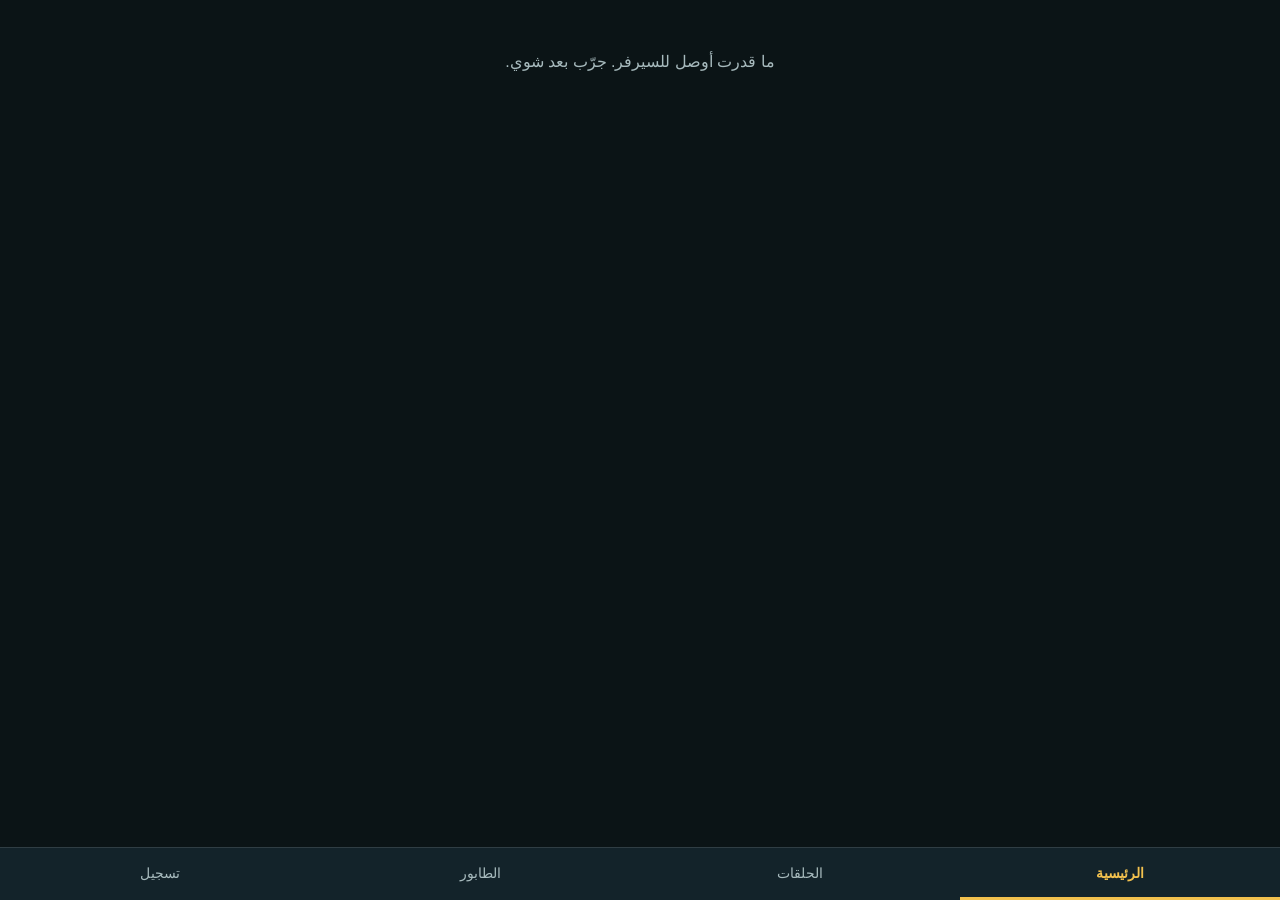
==== app/index.html @ f260f20d "Official website for Asl Alhikaya" ====
<!doctype html>
<html lang="ar" dir="rtl">
<head>
<meta charset="utf-8">
<meta name="viewport" content="width=device-width, initial-scale=1, viewport-fit=cover">
<meta http-equiv="Content-Security-Policy" content="default-src 'none'; script-src 'self' https://telegram.org; style-src 'self' 'unsafe-inline'; img-src 'self' data:; connect-src https://script.google.com https://script.googleusercontent.com; base-uri 'none'; form-action 'none'">
<meta name="robots" content="noindex">
<meta name="referrer" content="no-referrer">
<title>لوحة أصل الحكاية</title>
<link rel="stylesheet" href="app.css">
<script src="diag.js"></script>
<script src="https://telegram.org/js/telegram-web-app.js"></script>
</head>
<body>
<main id="view"><p style="color:#A7BABD;padding:16px">جاري التحميل...</p></main>
<pre id="diag" hidden style="white-space:pre-wrap;color:#F2C14E;padding:12px;font-size:13px"></pre>
<div id="toast" role="status" aria-live="polite"></div>
<nav id="tabs">
  <button data-tab="home" class="on">الرئيسية</button>
  <button data-tab="episodes">الحلقات</button>
  <button data-tab="queue">الطابور</button>
  <button data-tab="log">تسجيل</button>
</nav>
<script src="app.js"></script>
</body>
</html>
---- app/app.css ----
:root {
  --bg: #0B1416;
  --card: #13232A;
  --ink: #EEF3F2;
  --muted: #A7BABD;
  --gold: #F2C14E;
  --line: rgba(255, 255, 255, .12);
  --green: #5FD38D;
}
html { background: #0B1416; }
* { box-sizing: border-box; }
body { margin: 0; background: var(--bg); color: var(--ink); font-family: Tahoma, Arial, sans-serif; line-height: 1.7;
  padding-bottom: calc(70px + env(safe-area-inset-bottom, 0px)); }
main { padding: 14px 14px 0; max-width: 640px; margin: 0 auto; }
h1 { font-size: 22px; margin: 4px 0 2px; color: var(--gold); }
h2 { font-size: 16px; margin: 18px 0 8px; }
.sub { color: var(--muted); font-size: 13px; margin: 0 0 12px; }
.grid { display: grid; grid-template-columns: repeat(3, 1fr); gap: 8px; }
.card { background: var(--card); border: 1px solid var(--line); border-radius: 14px; padding: 12px; }
.plat { text-align: center; }
.plat .ic { font-size: 22px; }
.plat .n { font-size: 24px; font-weight: 800; }
.plat .t { color: var(--muted); font-size: 12px; }
.up { color: var(--green); font-size: 12px; min-height: 18px; }
.row { display: flex; justify-content: space-between; align-items: center; gap: 8px; padding: 8px 0; border-bottom: 1px solid var(--line); }
.row:last-child { border-bottom: 0; }
.row .nm { font-weight: 700; }
.row .mt { color: var(--muted); font-size: 12px; }
.big { font-size: 20px; font-weight: 800; color: var(--gold); }
.bars { display: flex; gap: 4px; margin-top: 6px; }
.bars span { height: 6px; border-radius: 3px; display: block; min-width: 2px; }
.b-yt { background: #ff5a4f; } .b-fb { background: #4c8dff; } .b-ig { background: #c06bd6; }
.chips { color: var(--muted); font-size: 12px; }
input, select, button.act { font: inherit; color: var(--ink); background: var(--bg); border: 1px solid var(--line); border-radius: 10px; padding: 10px 12px; width: 100%; }
button.act { background: var(--gold); color: #1A1405; font-weight: 800; border: 0; margin-top: 8px; cursor: pointer; }
button.act:disabled { opacity: .5; }
label { display: block; color: var(--muted); font-size: 13px; margin: 10px 0 4px; }
.stage { width: auto; padding: 6px 8px; font-size: 13px; }
.empty { color: var(--muted); text-align: center; padding: 18px 0; }
#tabs { position: fixed; bottom: 0; left: 0; right: 0; display: flex; background: var(--card); border-top: 1px solid var(--line);
  padding-bottom: env(safe-area-inset-bottom, 0px); }
#tabs button { flex: 1; background: none; border: 0; color: var(--muted); padding: 14px 4px; font: inherit; font-size: 14px; cursor: pointer; }
#tabs button.on { color: var(--gold); font-weight: 800; box-shadow: inset 0 -3px 0 var(--gold); }
#toast { position: fixed; bottom: 78px; left: 50%; transform: translateX(-50%); background: #000c; color: #fff; padding: 8px 16px;
  border-radius: 20px; font-size: 14px; opacity: 0; pointer-events: none; transition: opacity .2s; max-width: 90%; text-align: center; }
#toast.show { opacity: 1; }
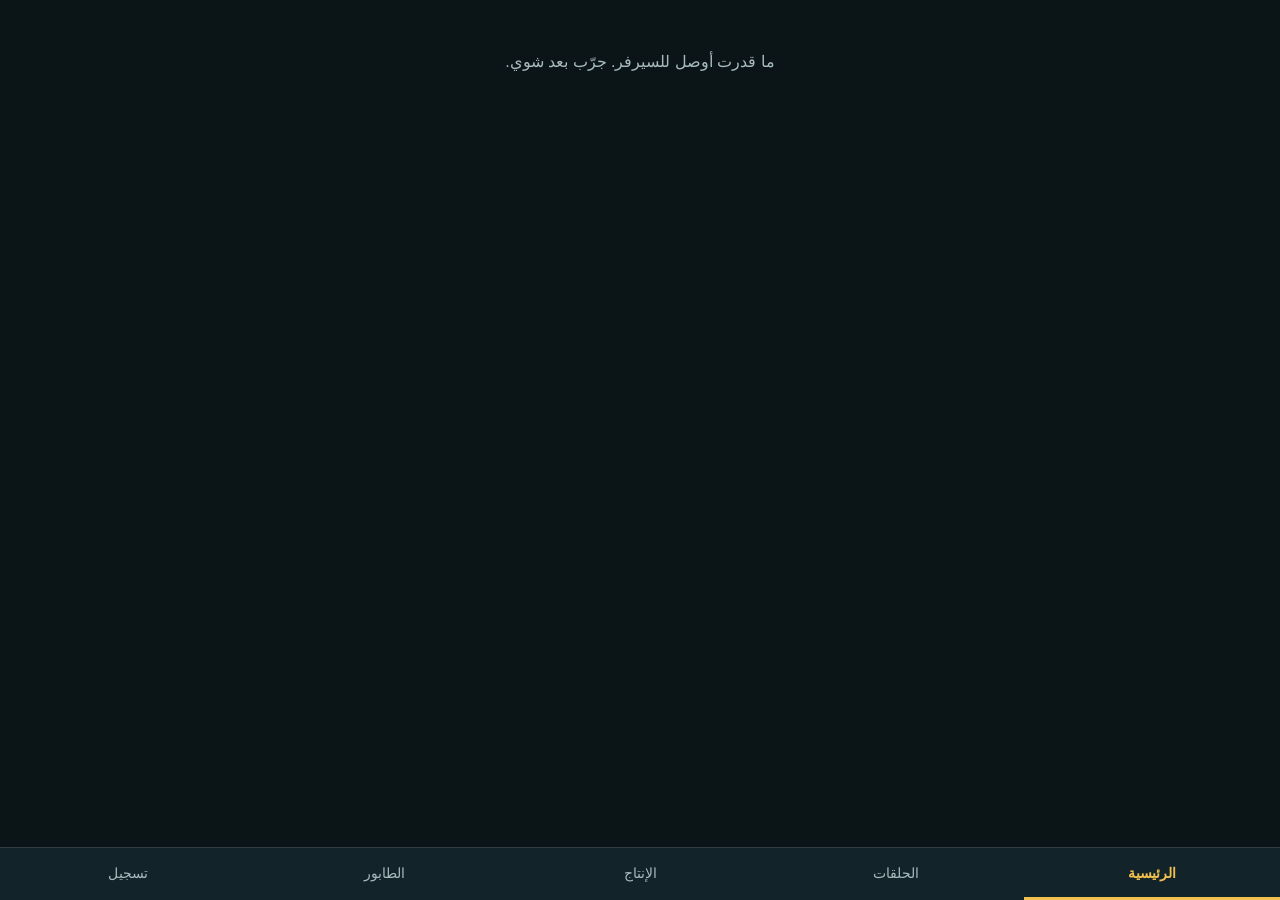
==== commit 1119c7d3: "Mini App: «الإنتاج» tab (open jobs, gate-2 review with «ممتاز» / «عدّل لقطات», credits); goes live a" ====
--- a/app/index.html
+++ b/app/index.html
@@ -18,6 +18,7 @@
 <nav id="tabs">
   <button data-tab="home" class="on">الرئيسية</button>
   <button data-tab="episodes">الحلقات</button>
+  <button data-tab="prod">الإنتاج</button>
   <button data-tab="queue">الطابور</button>
   <button data-tab="log">تسجيل</button>
 </nav>
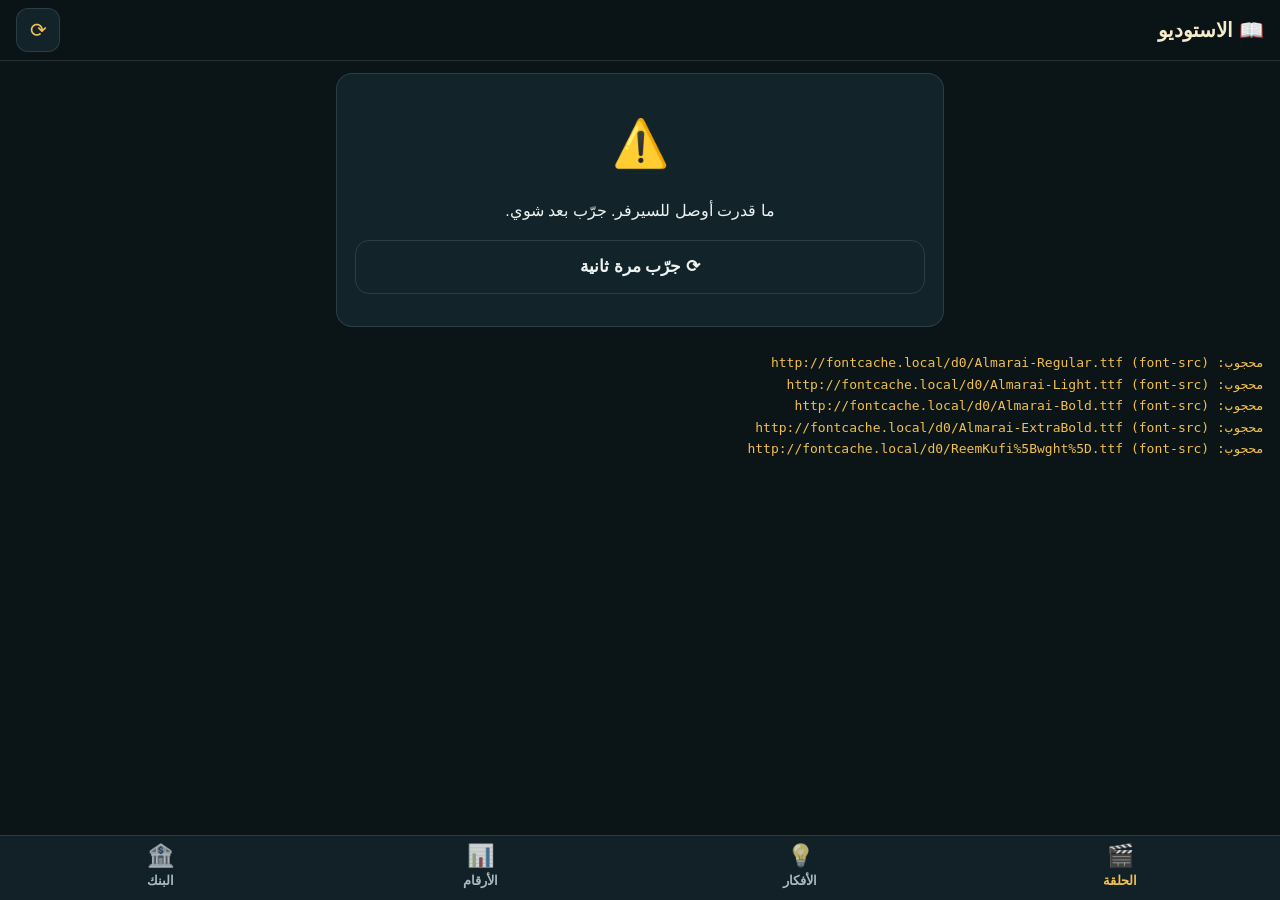
==== commit 047eed63: "Mini App «الاستوديو»: four tabs (episode, ideas, numbers, bank) in the channel identity Co-Authored-" ====
--- a/app/index.html
+++ b/app/index.html
@@ -3,24 +3,44 @@
 <head>
 <meta charset="utf-8">
 <meta name="viewport" content="width=device-width, initial-scale=1, viewport-fit=cover">
-<meta http-equiv="Content-Security-Policy" content="default-src 'none'; script-src 'self' https://telegram.org; style-src 'self' 'unsafe-inline'; img-src 'self' data:; connect-src https://script.google.com https://script.googleusercontent.com; base-uri 'none'; form-action 'none'">
+<meta http-equiv="Content-Security-Policy" content="default-src 'none'; script-src 'self' https://telegram.org; style-src 'self' 'unsafe-inline' https://fonts.googleapis.com; font-src https://fonts.gstatic.com; img-src 'self' data:; connect-src https://script.google.com https://script.googleusercontent.com; base-uri 'none'; form-action 'none'">
 <meta name="robots" content="noindex">
 <meta name="referrer" content="no-referrer">
-<title>لوحة أصل الحكاية</title>
+<meta name="color-scheme" content="dark">
+<meta name="theme-color" content="#0B1416">
+<title>الاستوديو · أصل الحكاية</title>
+<link rel="preconnect" href="https://fonts.googleapis.com">
+<link rel="preconnect" href="https://fonts.gstatic.com" crossorigin>
+<link rel="stylesheet" href="https://fonts.googleapis.com/css2?family=Almarai:wght@400;700;800&amp;family=Reem+Kufi:wght@600;700&amp;display=swap">
 <link rel="stylesheet" href="app.css">
 <script src="diag.js"></script>
 <script src="https://telegram.org/js/telegram-web-app.js"></script>
 </head>
 <body>
-<main id="view"><p style="color:#A7BABD;padding:16px">جاري التحميل...</p></main>
-<pre id="diag" hidden style="white-space:pre-wrap;color:#F2C14E;padding:12px;font-size:13px"></pre>
+<header id="top">
+  <div class="brand"><span aria-hidden="true">📖</span> الاستوديو</div>
+  <div class="top-side">
+    <span id="stamp" class="stamp"></span>
+    <button id="refresh" class="icon-btn" type="button" aria-label="حدّث">⟳</button>
+  </div>
+</header>
+<main id="view" tabindex="-1"><p class="loading">جاري التحميل…</p></main>
+<pre id="diag" hidden></pre>
 <div id="toast" role="status" aria-live="polite"></div>
-<nav id="tabs">
-  <button data-tab="home" class="on">الرئيسية</button>
-  <button data-tab="episodes">الحلقات</button>
-  <button data-tab="prod">الإنتاج</button>
-  <button data-tab="queue">الطابور</button>
-  <button data-tab="log">تسجيل</button>
+<div id="sheet" hidden>
+  <div class="sheet-box" role="alertdialog" aria-modal="true" aria-labelledby="sheet-text">
+    <p id="sheet-text"></p>
+    <div class="sheet-btns">
+      <button id="sheet-yes" class="btn primary" type="button">إيه، تمام</button>
+      <button id="sheet-no" class="btn ghost" type="button">لا، رجوع</button>
+    </div>
+  </div>
+</div>
+<nav id="tabs" aria-label="الأقسام">
+  <button type="button" data-tab="job"><span class="ti" aria-hidden="true">🎬</span><span>الحلقة</span></button>
+  <button type="button" data-tab="ideas"><span class="ti" aria-hidden="true">💡</span><span>الأفكار</span></button>
+  <button type="button" data-tab="stats"><span class="ti" aria-hidden="true">📊</span><span>الأرقام</span></button>
+  <button type="button" data-tab="bank"><span class="ti" aria-hidden="true">🏦</span><span>البنك</span></button>
 </nav>
 <script src="app.js"></script>
 </body>
--- a/app/app.css
+++ b/app/app.css
@@ -1,46 +1,189 @@
 :root {
   --bg: #0B1416;
   --card: #13232A;
+  --raised: #1A2F37;
+  --teal: #1E5463;
   --ink: #EEF3F2;
   --muted: #A7BABD;
   --gold: #F2C14E;
-  --line: rgba(255, 255, 255, .12);
-  --green: #5FD38D;
+  --gold-ink: #1A1405;
+  --cream: #F6EBCB;
+  --good: #5FD38D;
+  --bad: #E5736B;
+  --line: rgba(238, 243, 242, .12);
+  --r: 16px;
+  --tabs-h: 64px;
+  --sb: env(safe-area-inset-bottom, 0px);
+  --body: "Almarai", Tahoma, Arial, sans-serif;
+  --title: "Reem Kufi", "Almarai", Tahoma, sans-serif;
+  color-scheme: dark;
 }
-html { background: #0B1416; }
+html { background: var(--bg); -webkit-text-size-adjust: 100%; }
 * { box-sizing: border-box; }
-body { margin: 0; background: var(--bg); color: var(--ink); font-family: Tahoma, Arial, sans-serif; line-height: 1.7;
-  padding-bottom: calc(70px + env(safe-area-inset-bottom, 0px)); }
-main { padding: 14px 14px 0; max-width: 640px; margin: 0 auto; }
-h1 { font-size: 22px; margin: 4px 0 2px; color: var(--gold); }
-h2 { font-size: 16px; margin: 18px 0 8px; }
+body { margin: 0; background: var(--bg); color: var(--ink); font-family: var(--body); font-size: 16px; line-height: 1.65;
+  font-variant-numeric: tabular-nums; padding-bottom: calc(var(--tabs-h) + var(--sb) + 16px);
+  -webkit-tap-highlight-color: transparent; }
+button, input, select { font: inherit; color: inherit; }
+button { cursor: pointer; }
+:focus-visible { outline: 3px solid var(--gold); outline-offset: 2px; border-radius: 10px; }
+main { padding: 12px 16px 0; max-width: 640px; margin: 0 auto; }
+main:focus { outline: none; }
+
+/* header */
+#top { position: sticky; top: 0; z-index: 5; display: flex; align-items: center; justify-content: space-between; gap: 8px;
+  padding: calc(8px + env(safe-area-inset-top, 0px)) 16px 8px; background: rgba(11, 20, 22, .94);
+  border-bottom: 1px solid var(--line); backdrop-filter: blur(8px); -webkit-backdrop-filter: blur(8px); }
+.brand { font-family: var(--title); font-weight: 700; font-size: 20px; color: var(--cream); }
+.top-side { display: flex; align-items: center; gap: 8px; }
+.stamp { color: var(--muted); font-size: 12px; }
+.icon-btn { width: 44px; height: 44px; border-radius: 12px; border: 1px solid var(--line); background: var(--card);
+  color: var(--gold); font-size: 20px; line-height: 1; }
+.icon-btn.spin { animation: spin 1s linear infinite; }
+@keyframes spin { to { transform: rotate(-360deg); } }
+
+/* type */
+h1 { font-family: var(--title); font-weight: 700; font-size: 24px; line-height: 1.4; margin: 6px 0 4px; color: var(--gold); }
+h2 { font-family: var(--body); font-weight: 800; font-size: 18px; margin: 22px 0 10px; color: var(--cream); }
 .sub { color: var(--muted); font-size: 13px; margin: 0 0 12px; }
-.grid { display: grid; grid-template-columns: repeat(3, 1fr); gap: 8px; }
-.card { background: var(--card); border: 1px solid var(--line); border-radius: 14px; padding: 12px; }
-.plat { text-align: center; }
-.plat .ic { font-size: 22px; }
-.plat .n { font-size: 24px; font-weight: 800; }
-.plat .t { color: var(--muted); font-size: 12px; }
-.up { color: var(--green); font-size: 12px; min-height: 18px; }
-.row { display: flex; justify-content: space-between; align-items: center; gap: 8px; padding: 8px 0; border-bottom: 1px solid var(--line); }
+.muted { color: var(--muted); }
+.small { font-size: 13px; }
+.loading, .empty { color: var(--muted); text-align: center; padding: 20px 0; margin: 0; }
+
+/* cards */
+.card { background: var(--card); border: 1px solid var(--line); border-radius: var(--r); padding: 14px; margin-bottom: 12px; }
+.card.soft { background: var(--raised); }
+.card.info { border-color: rgba(242, 193, 78, .35); background: rgba(242, 193, 78, .08); }
+.grid3 { display: grid; grid-template-columns: repeat(3, minmax(0, 1fr)); gap: 8px; margin-bottom: 12px; }
+.grid2 { display: grid; grid-template-columns: repeat(2, minmax(0, 1fr)); gap: 8px; margin-bottom: 12px; }
+.tile { background: var(--card); border: 1px solid var(--line); border-radius: 14px; padding: 12px 10px; min-width: 0; }
+.tile .lab { color: var(--muted); font-size: 13px; }
+.tile .val { font-size: 22px; font-weight: 800; line-height: 1.3; overflow-wrap: anywhere; }
+.tile .of { color: var(--muted); font-size: 12px; }
+.tile.center { text-align: center; }
+.tile .ic { font-size: 22px; line-height: 1.2; }
+.up { color: var(--good); font-size: 12px; font-weight: 700; min-height: 18px; }
+.hero { text-align: center; padding: 20px 14px; background: linear-gradient(160deg, var(--teal), var(--card) 75%); }
+.hero .val { font-size: 40px; font-weight: 800; color: var(--gold); line-height: 1.2; }
+.chip { display: inline-block; font-size: 12px; font-weight: 700; padding: 3px 10px; border-radius: 999px;
+  background: var(--raised); color: var(--cream); border: 1px solid var(--line); vertical-align: middle; }
+.chip.gold { background: rgba(242, 193, 78, .14); color: var(--gold); border-color: rgba(242, 193, 78, .4); }
+
+/* rows */
+.row { display: flex; justify-content: space-between; align-items: center; gap: 10px; padding: 10px 0; border-bottom: 1px solid var(--line); }
 .row:last-child { border-bottom: 0; }
-.row .nm { font-weight: 700; }
-.row .mt { color: var(--muted); font-size: 12px; }
-.big { font-size: 20px; font-weight: 800; color: var(--gold); }
-.bars { display: flex; gap: 4px; margin-top: 6px; }
-.bars span { height: 6px; border-radius: 3px; display: block; min-width: 2px; }
-.b-yt { background: #ff5a4f; } .b-fb { background: #4c8dff; } .b-ig { background: #c06bd6; }
-.chips { color: var(--muted); font-size: 12px; }
-input, select, button.act { font: inherit; color: var(--ink); background: var(--bg); border: 1px solid var(--line); border-radius: 10px; padding: 10px 12px; width: 100%; }
-button.act { background: var(--gold); color: #1A1405; font-weight: 800; border: 0; margin-top: 8px; cursor: pointer; }
-button.act:disabled { opacity: .5; }
-label { display: block; color: var(--muted); font-size: 13px; margin: 10px 0 4px; }
-.stage { width: auto; padding: 6px 8px; font-size: 13px; }
-.empty { color: var(--muted); text-align: center; padding: 18px 0; }
-#tabs { position: fixed; bottom: 0; left: 0; right: 0; display: flex; background: var(--card); border-top: 1px solid var(--line);
-  padding-bottom: env(safe-area-inset-bottom, 0px); }
-#tabs button { flex: 1; background: none; border: 0; color: var(--muted); padding: 14px 4px; font: inherit; font-size: 14px; cursor: pointer; }
-#tabs button.on { color: var(--gold); font-weight: 800; box-shadow: inset 0 -3px 0 var(--gold); }
-#toast { position: fixed; bottom: 78px; left: 50%; transform: translateX(-50%); background: #000c; color: #fff; padding: 8px 16px;
-  border-radius: 20px; font-size: 14px; opacity: 0; pointer-events: none; transition: opacity .2s; max-width: 90%; text-align: center; }
-#toast.show { opacity: 1; }
+.row .nm { font-weight: 700; min-width: 0; }
+.row .v { font-weight: 800; color: var(--gold); white-space: nowrap; }
+.mt { color: var(--muted); font-size: 12px; }
+bdi { direction: ltr; unicode-bidi: isolate; }
+
+/* buttons */
+.btn { display: block; width: 100%; min-height: 52px; border-radius: 14px; border: 1px solid var(--line); padding: 12px 14px;
+  font-weight: 800; font-size: 17px; background: var(--raised); color: var(--ink); margin-top: 10px; }
+.btn.primary { background: var(--gold); color: var(--gold-ink); border-color: var(--gold); font-size: 19px; min-height: 58px; }
+.btn.ghost { background: transparent; }
+.btn.small { min-height: 46px; font-size: 15px; margin-top: 0; }
+.btn:disabled { opacity: .5; cursor: default; }
+.btn-row { display: flex; gap: 8px; margin-top: 12px; }
+.btn-row .btn { margin-top: 0; }
+.link { background: none; border: 0; color: var(--gold); font-weight: 700; padding: 8px 0; min-height: 44px; font-size: 14px; }
+
+/* episode */
+.job-head { display: flex; align-items: flex-start; justify-content: space-between; gap: 10px; }
+.bar { height: 12px; border-radius: 999px; background: var(--raised); overflow: hidden; margin: 12px 0 6px; }
+.bar > span { display: block; height: 100%; border-radius: 999px; background: linear-gradient(90deg, #C9952B, var(--gold), #F8DB8B);
+  transition: width .5s ease; }
+.bar-meta { display: flex; justify-content: space-between; font-size: 13px; color: var(--muted); }
+.bar-meta b { color: var(--gold); font-size: 15px; }
+.steps { list-style: none; margin: 0; padding: 0; }
+.steps li { display: flex; align-items: center; gap: 12px; padding: 11px 0; border-bottom: 1px solid var(--line); }
+.steps li:last-child { border-bottom: 0; }
+.steps .si { width: 28px; text-align: center; font-size: 19px; }
+.steps .sn { flex: 1; font-weight: 700; }
+.steps .ss { font-size: 13px; color: var(--muted); }
+.steps .done .sn { color: var(--good); }
+.steps .now .sn, .steps .now .ss { color: var(--gold); }
+.steps .wait .sn, .steps .wait .ss { color: var(--cream); }
+.steps .todo { opacity: .6; }
+.next { font-size: 16px; line-height: 1.7; }
+.next .lab { color: var(--gold); font-weight: 800; display: block; margin-bottom: 2px; }
+.form label { display: block; color: var(--muted); font-size: 13px; margin: 12px 0 6px; }
+input, select { width: 100%; min-height: 50px; background: var(--bg); border: 1px solid var(--line); border-radius: 12px;
+  padding: 10px 12px; font-size: 16px; color: var(--ink); }
+input::placeholder { color: rgba(167, 186, 189, .6); }
+.empty-state { text-align: center; padding: 32px 18px; }
+.empty-state .big-ic { font-size: 46px; }
+.empty-state .t { font-family: var(--title); font-size: 20px; color: var(--cream); margin: 6px 0; }
+
+/* ideas */
+.idea { transition: opacity .35s ease, transform .35s ease; }
+.idea.gone { opacity: 0; transform: translateX(-24px); }
+.idea .tl { font-weight: 800; font-size: 17px; display: flex; gap: 8px; align-items: flex-start; justify-content: space-between; }
+.idea .hk { margin: 6px 0 4px; }
+.idea .more { margin-top: 8px; padding-top: 8px; border-top: 1px dashed var(--line); font-size: 14px; }
+.idea .more b { color: var(--cream); }
+.star-badge { color: var(--gold); font-size: 18px; flex: none; }
+.in-queue { text-align: center; color: var(--good); font-weight: 800; padding: 12px 0 2px; }
+.add-row { display: flex; gap: 8px; align-items: stretch; }
+.add-row input { flex: 1; }
+.add-row .btn { width: auto; margin-top: 0; padding: 0 18px; min-height: 50px; font-size: 16px; }
+.count { color: var(--muted); font-size: 14px; font-family: var(--body); font-weight: 700; }
+
+/* numbers chart */
+.chart { display: flex; flex-direction: column; gap: 9px; }
+.ch-row { display: grid; grid-template-columns: 8em 1fr auto; align-items: center; gap: 8px; font-size: 13px; }
+.ch-name { line-height: 1.3; overflow-wrap: anywhere; }
+.ch-track { height: 14px; background: var(--raised); border-radius: 999px; overflow: hidden; }
+.ch-track span { display: block; height: 100%; min-width: 3px; background: var(--teal); border-radius: 999px; }
+.ch-row.max .ch-track span { background: var(--gold); }
+.ch-row.max .ch-val { color: var(--gold); }
+.ch-val { font-weight: 800; white-space: nowrap; min-width: 4.5em; text-align: left; direction: ltr; }
+.plat-nums { display: flex; flex-wrap: wrap; gap: 6px 14px; color: var(--muted); font-size: 13px; margin-top: 6px; }
+.last-total { font-size: 34px; font-weight: 800; color: var(--gold); line-height: 1.2; margin-top: 6px; }
+
+/* bank */
+.meter { height: 6px; border-radius: 999px; background: var(--raised); overflow: hidden; margin-top: 8px; }
+.meter span { display: block; height: 100%; background: var(--good); border-radius: 999px; }
+.meter.warn span { background: var(--gold); }
+.meter.over span { background: var(--bad); }
+.switch-row { display: flex; align-items: center; justify-content: space-between; gap: 12px; padding: 10px 0; border-bottom: 1px solid var(--line); }
+.switch-row:last-of-type { border-bottom: 0; }
+.switch-row .nm { font-weight: 700; }
+.toggle { flex: none; width: 62px; height: 36px; border-radius: 999px; border: 1px solid var(--line); background: var(--raised);
+  position: relative; padding: 0; }
+.toggle::after { content: ""; position: absolute; top: 3px; right: 3px; width: 28px; height: 28px; border-radius: 50%;
+  background: var(--muted); transition: right .2s ease, background .2s ease; }
+.toggle[aria-pressed="true"] { background: rgba(95, 211, 141, .25); border-color: var(--good); }
+.toggle[aria-pressed="true"]::after { right: 29px; background: var(--good); }
+.toggle:disabled { opacity: .5; }
+
+/* skeleton */
+.sk { background: linear-gradient(90deg, var(--card), var(--raised), var(--card)); background-size: 200% 100%;
+  animation: sk 1.4s ease infinite; border-radius: var(--r); margin-bottom: 12px; }
+@keyframes sk { to { background-position: -200% 0; } }
+
+/* tabs */
+#tabs { position: fixed; bottom: 0; left: 0; right: 0; z-index: 6; display: flex; background: rgba(19, 35, 42, .97);
+  border-top: 1px solid var(--line); padding-bottom: var(--sb); }
+#tabs button { flex: 1; min-height: var(--tabs-h); background: none; border: 0; color: var(--muted); display: flex;
+  flex-direction: column; align-items: center; justify-content: center; gap: 2px; font-size: 13px; font-weight: 700; padding: 6px 2px; }
+#tabs .ti { font-size: 22px; line-height: 1.1; filter: grayscale(.6); opacity: .8; }
+#tabs button[aria-current="page"] { color: var(--gold); }
+#tabs button[aria-current="page"] .ti { filter: none; opacity: 1; }
+
+/* toast + sheet + diag */
+#toast { position: fixed; bottom: calc(var(--tabs-h) + var(--sb) + 12px); left: 50%; transform: translateX(-50%) translateY(8px);
+  background: var(--cream); color: var(--gold-ink); font-weight: 700; padding: 10px 18px; border-radius: 14px; font-size: 15px;
+  opacity: 0; pointer-events: none; transition: opacity .2s, transform .2s; max-width: calc(100% - 32px); text-align: center; z-index: 9; }
+#toast.show { opacity: 1; transform: translateX(-50%) translateY(0); }
+#toast.bad { background: var(--bad); color: #1A0705; }
+#sheet { position: fixed; inset: 0; z-index: 10; background: rgba(0, 0, 0, .55); display: flex; align-items: flex-end; }
+#sheet[hidden] { display: none; }
+.sheet-box { width: 100%; max-width: 640px; margin: 0 auto; background: var(--card); border: 1px solid var(--line);
+  border-radius: 20px 20px 0 0; padding: 20px 16px calc(16px + var(--sb)); }
+.sheet-box p { margin: 0 0 6px; font-size: 17px; font-weight: 700; line-height: 1.7; }
+.sheet-btns .btn { margin-top: 10px; }
+#diag { white-space: pre-wrap; color: var(--gold); padding: 12px 16px; font-size: 13px; }
+
+@media (prefers-reduced-motion: reduce) {
+  *, *::before, *::after { animation: none !important; transition: none !important; }
+}
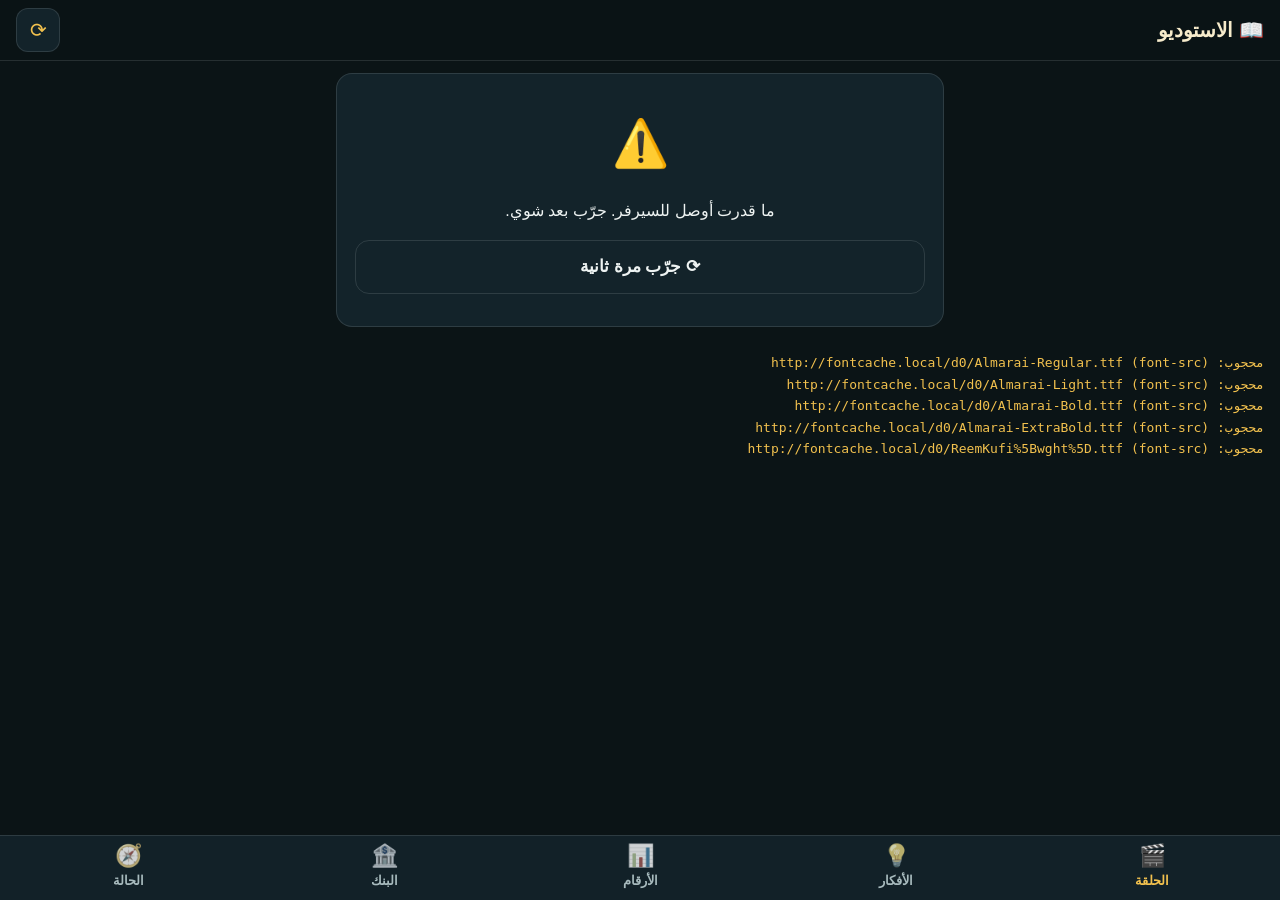
==== commit e1db1b88: "Mini App: read-only «الحالة» tab (not pushed) Co-Authored-By: Claude Opus 5.5 <noreply@anthropic.com" ====
--- a/app/index.html
+++ b/app/index.html
@@ -41,6 +41,7 @@
   <button type="button" data-tab="ideas"><span class="ti" aria-hidden="true">💡</span><span>الأفكار</span></button>
   <button type="button" data-tab="stats"><span class="ti" aria-hidden="true">📊</span><span>الأرقام</span></button>
   <button type="button" data-tab="bank"><span class="ti" aria-hidden="true">🏦</span><span>البنك</span></button>
+  <button type="button" data-tab="state"><span class="ti" aria-hidden="true">🧭</span><span>الحالة</span></button>
 </nav>
 <script src="app.js"></script>
 </body>
